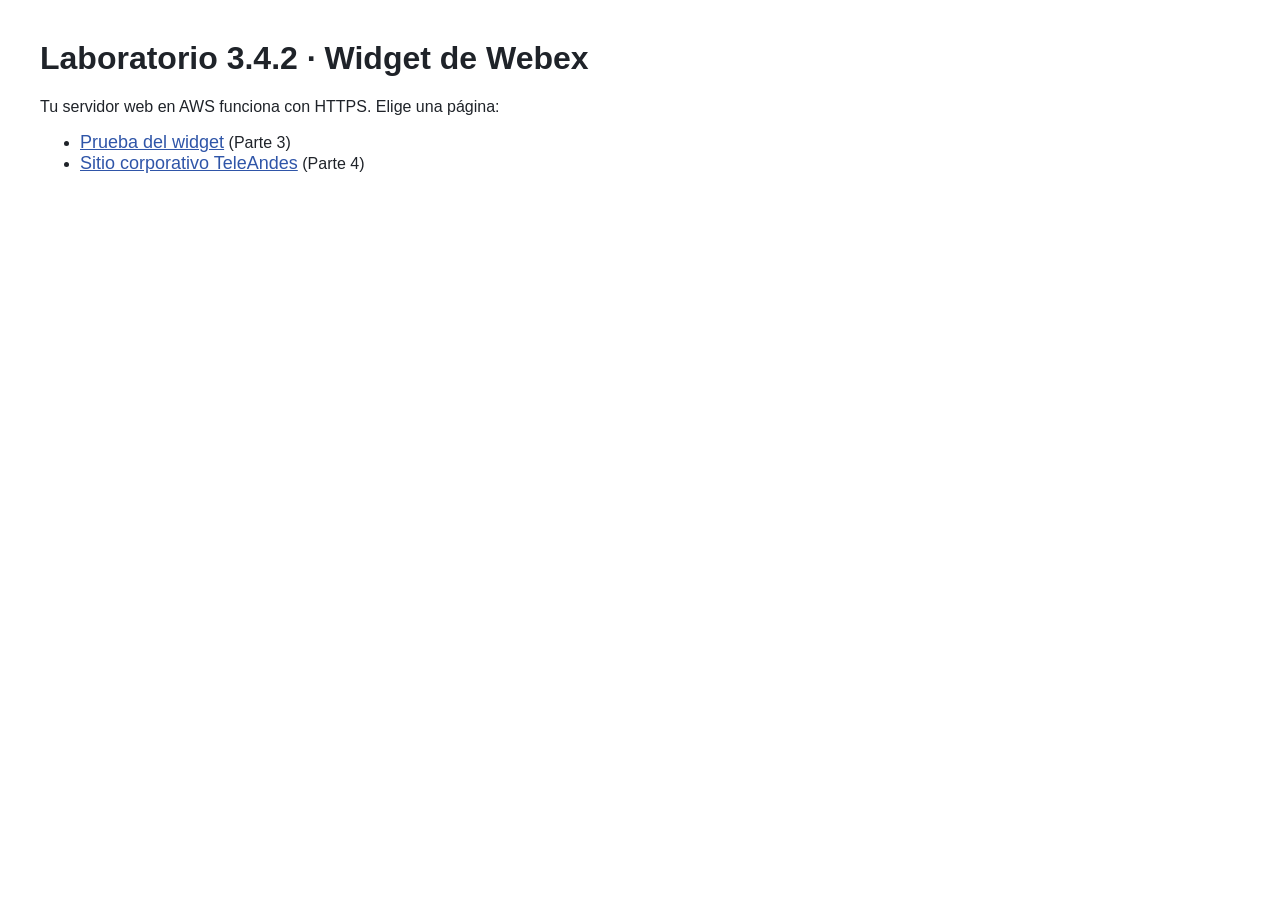
==== lab4/web/index.html @ 8388e725 "Lab 4: widget de Webex, sitio TeleAndes y nginx con HTTPS; bot manual explica el 403" ====
<!DOCTYPE html>
<html lang="es">
<head><meta charset="utf-8"><title>CUY6142 · Laboratorio 3.4.2</title>
<style>body{font-family:Arial,sans-serif;margin:40px;color:#1f2329} a{color:#2f55a8;font-size:18px}</style></head>
<body>
  <h1>Laboratorio 3.4.2 · Widget de Webex</h1>
  <p>Tu servidor web en AWS funciona con HTTPS. Elige una página:</p>
  <ul>
    <li><a href="prueba.html">Prueba del widget</a> (Parte 3)</li>
    <li><a href="sitio/">Sitio corporativo TeleAndes</a> (Parte 4)</li>
  </ul>
</body>
</html>
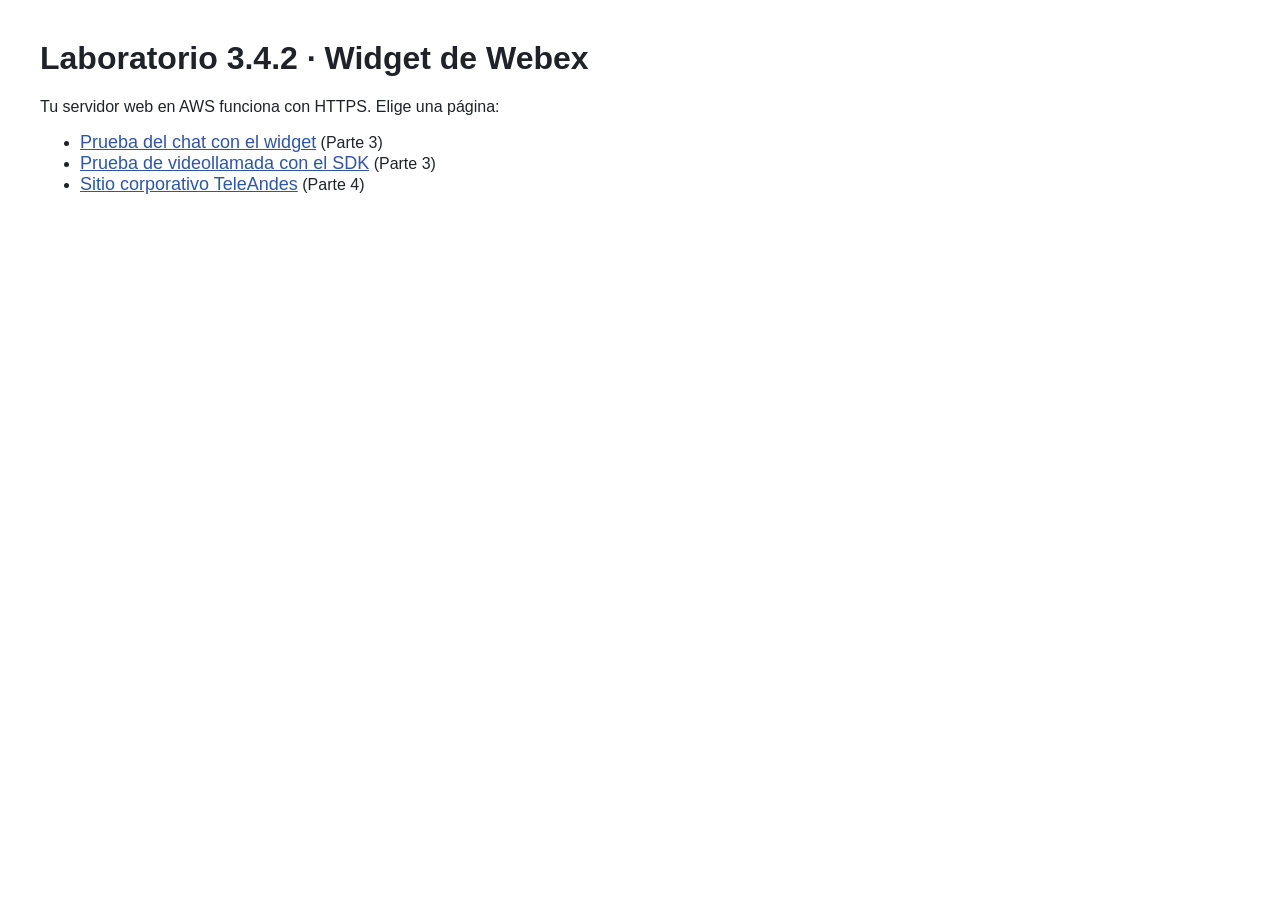
==== commit 88cf8f03: "lab4: videollamada con SDK y cuenta de atención web" ====
--- a/lab4/web/index.html
+++ b/lab4/web/index.html
@@ -6,7 +6,8 @@
   <h1>Laboratorio 3.4.2 · Widget de Webex</h1>
   <p>Tu servidor web en AWS funciona con HTTPS. Elige una página:</p>
   <ul>
-    <li><a href="prueba.html">Prueba del widget</a> (Parte 3)</li>
+    <li><a href="prueba.html">Prueba del chat con el widget</a> (Parte 3)</li>
+    <li><a href="llamada.html">Prueba de videollamada con el SDK</a> (Parte 3)</li>
     <li><a href="sitio/">Sitio corporativo TeleAndes</a> (Parte 4)</li>
   </ul>
 </body>
